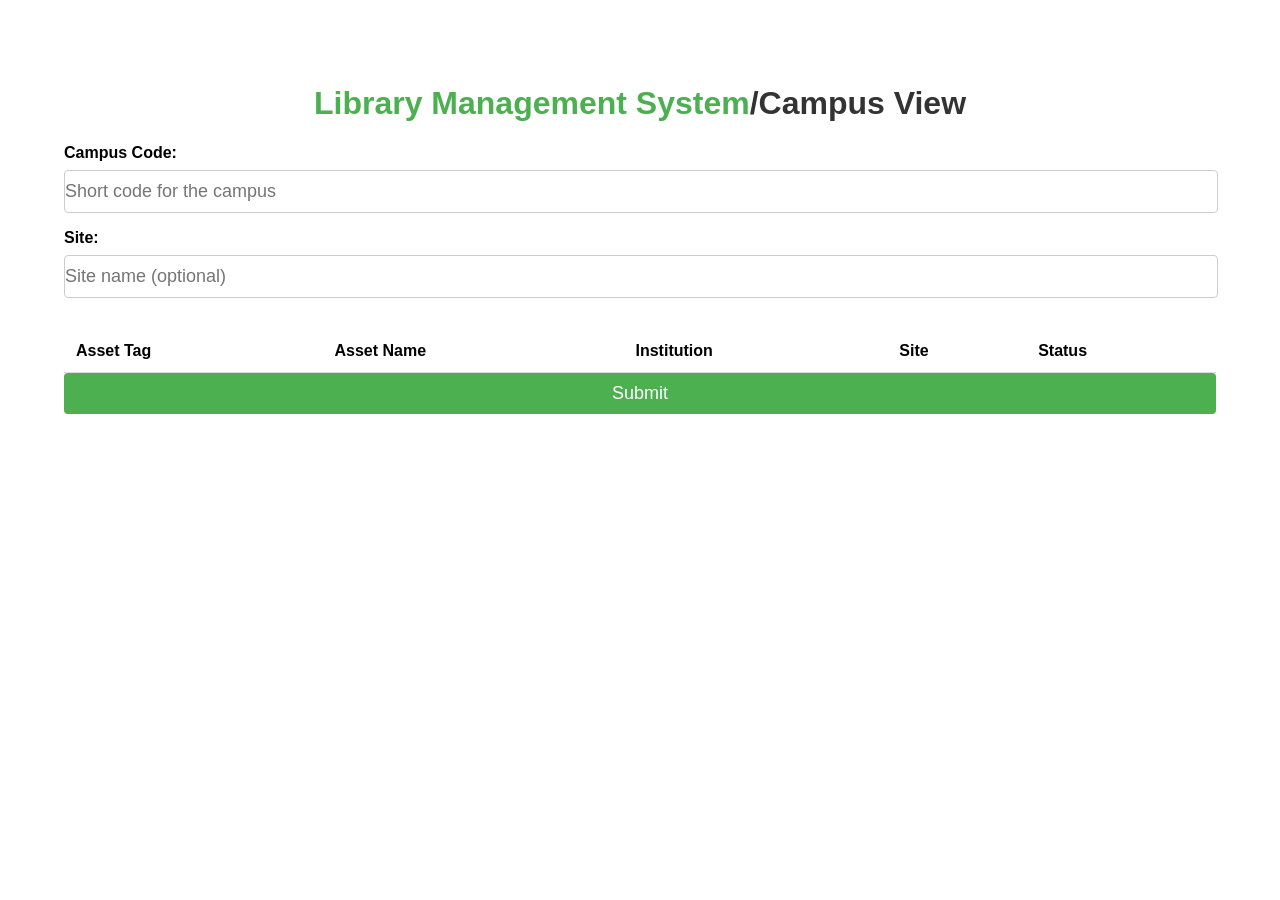
==== part-a-rest-api/web/Pages/campus.html @ 26131385 "added web pages for web client reorganized files for part A added ' next to certain values within so" ====
<!DOCTYPE html>
<html lang="en">
<head>
    <meta charset="UTF-8">
    <meta name="viewport" content="width=device-width, initial-scale=1.0">
    <title>Campus View</title>
    <script src="campus.js" defer></script>
    <link rel="stylesheet" href="../style.css">
</head>
<body>
    <h1><a href="../index.html">Library Management System</a>/Campus View</h1>
    <form>
        <label for="campusCode">Campus Code:</label>
        <input type="text" id="campusCode" name="campusCode" placeholder="Short code for the campus">
       
        <label for="site">Site:</label>
        <input type="text" id="site" name="site" placeholder="Site name (optional)">
       
        <table>
        <thead>
            <tr>
                <th>Asset Tag</th>
                <th>Asset Name</th>
                <th>Institution</th>
                 <th>Site</th>
                <th>Status</th>
            </tr>
        </thead>
        <tbody id="globalTable">
            <!-- Data will be populated here -->
        </tbody>
    </table>
    <button type="button" id="submit">Submit</button>
    </form>
    
</body>
</html>
---- part-a-rest-api/web/style.css ----
h1 {
    color: #333;
    text-align: center;
}

body {
    font-family: Arial, sans-serif;
    margin: 32px;
    padding: 32px;
}

label {
    display: block;
    margin-bottom: 8px;
    font-weight: bold;
    font-family: Arial, sans-serif;
}

input[type="text"],
input[type="email"],
input[type="date"] {
    width: 100%;
    margin-bottom: 16px;
    padding: 10px 0px;
    border: 1px solid #ccc;
    border-radius: 4px;
    font-size: 18px;
    font-family: Arial, sans-serif;
}

table {
    width: 100%;
    border-collapse: collapse;
    margin-top: 16px;
}

tr:nth-child(even) {
    background-color: #f2f2f2;
}

th, td {
    text-align: left;
    padding: 12px;
    border-bottom: 1px solid #ddd;
}

a {
    color: #4CAF50;
    text-decoration: none;
}



button {
    background-color: #4CAF50;
    color: white;
    width: 100%;
    margin-bottom: 8px;
    padding: 10px 20px;
    border: none;
    border-radius: 4px;
    cursor: pointer;
    font-size: 18px;
}

button:hover {
    background-color: #337236;
}
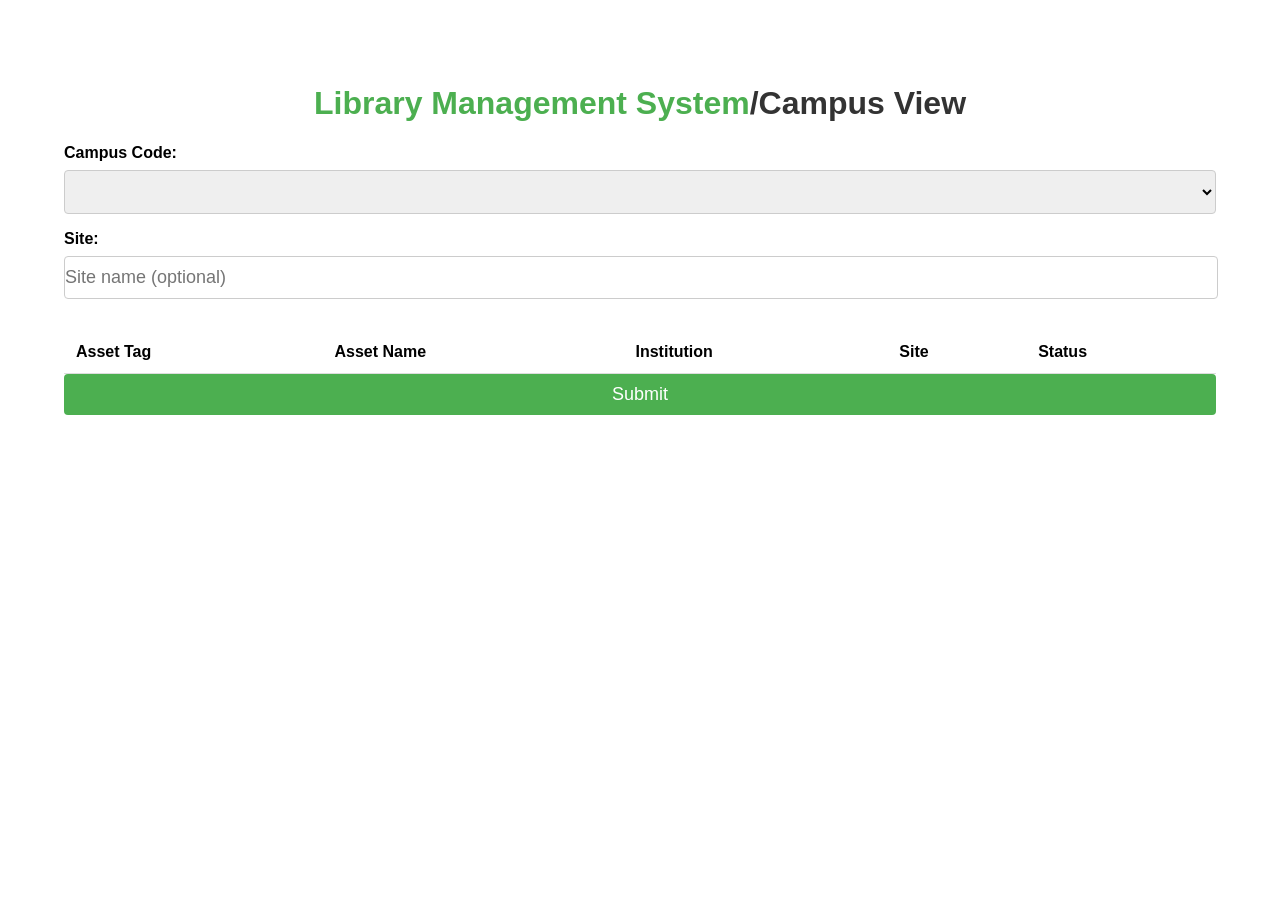
==== commit 06237f67: "fixed loaning html having wrong ID's changed the input text bar to an option that loads all availabl" ====
--- a/part-a-rest-api/web/Pages/campus.html
+++ b/part-a-rest-api/web/Pages/campus.html
@@ -5,14 +5,17 @@
     <meta name="viewport" content="width=device-width, initial-scale=1.0">
     <title>Campus View</title>
     <script src="campus.js" defer></script>
+    <script src="loadCampus.js" defer></script>
     <link rel="stylesheet" href="../style.css">
 </head>
 <body>
     <h1><a href="../index.html">Library Management System</a>/Campus View</h1>
     <form>
         <label for="campusCode">Campus Code:</label>
-        <input type="text" id="campusCode" name="campusCode" placeholder="Short code for the campus">
-       
+        <select id="campusCode" name="campusCode" placeholder="Short code for the campus">
+            <!-- Options will be populated here -->
+        </select>
+
         <label for="site">Site:</label>
         <input type="text" id="site" name="site" placeholder="Site name (optional)">
        
--- a/part-a-rest-api/web/style.css
+++ b/part-a-rest-api/web/style.css
@@ -7,6 +7,21 @@
     font-family: Arial, sans-serif;
     margin: 32px;
     padding: 32px;
+}
+
+select {
+    width: 100%;
+    margin-bottom: 16px;
+    padding: 10px 0px;
+    border: 1px solid #ccc;
+    border-radius: 4px;
+    font-size: 18px;
+    font-family: Arial, sans-serif;
+}
+
+option {
+    font-size: 18px;
+    font-family: Arial, sans-serif;
 }
 
 label {
